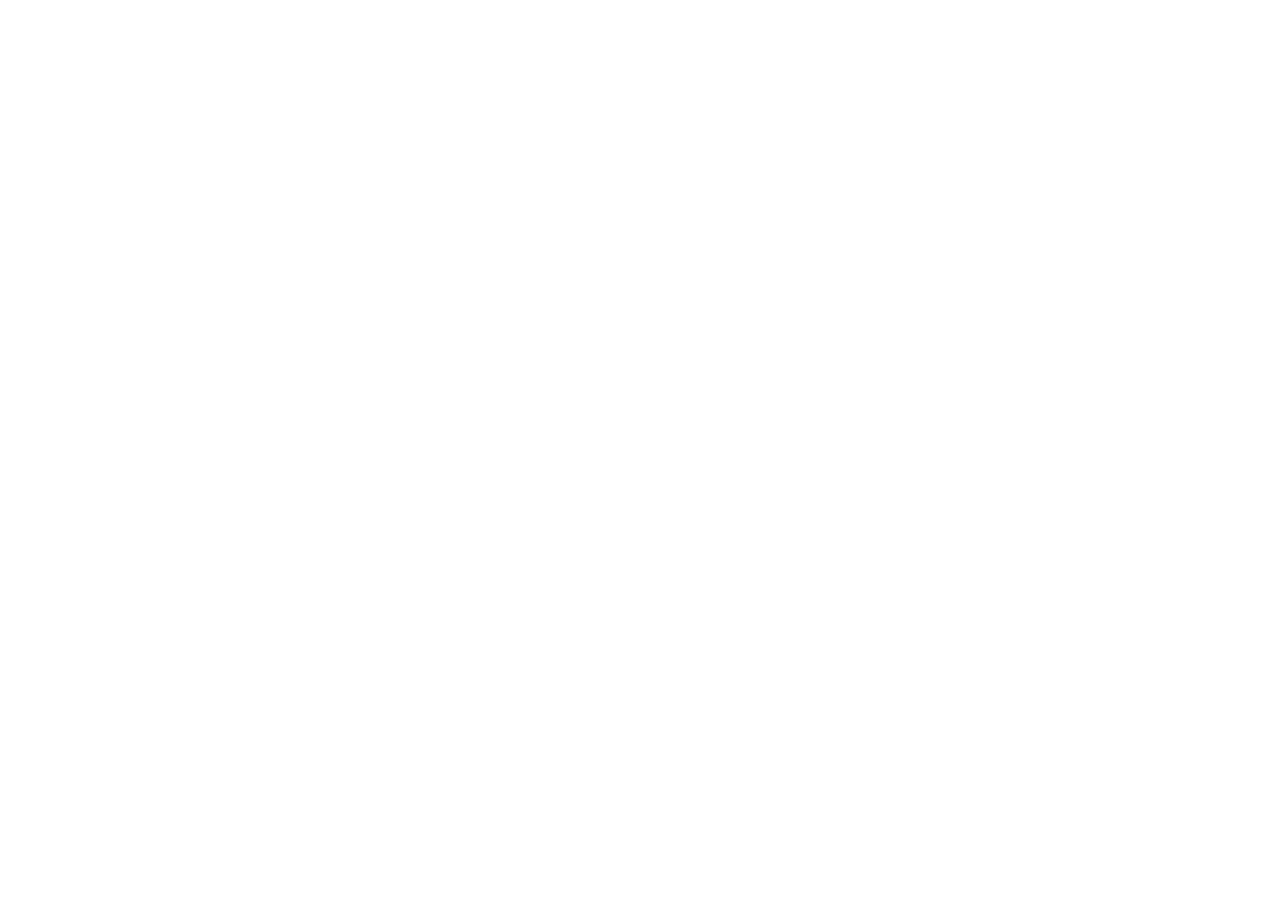
==== contact.html @ 3dc96361 "base" ====
<!DOCTYPE html>
<html lang="en">
<head>
    <meta charset="UTF-8">
    <meta http-equiv="X-UA-Compatible" content="IE=edge">
    <meta name="viewport" content="width=device-width, initial-scale=1.0">
    <title>Document</title>
</head>
<body>
    
</body>
</html>
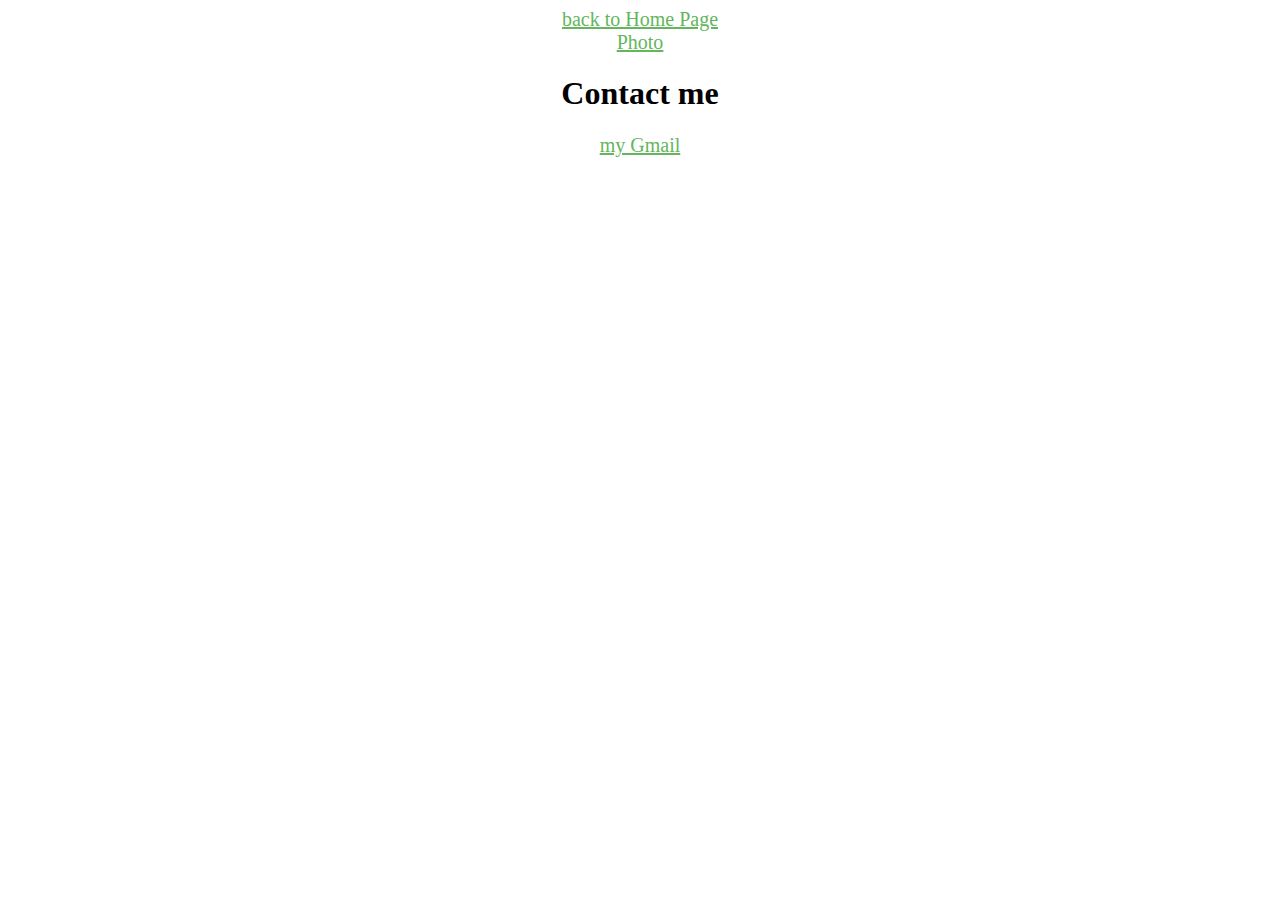
==== commit c4781442: "add content to pages" ====
--- a/contact.html
+++ b/contact.html
@@ -1,12 +1,16 @@
 <!DOCTYPE html>
 <html lang="en">
-<head>
-    <meta charset="UTF-8">
-    <meta http-equiv="X-UA-Compatible" content="IE=edge">
-    <meta name="viewport" content="width=device-width, initial-scale=1.0">
+  <head>
+    <meta charset="UTF-8" />
+    <meta http-equiv="X-UA-Compatible" content="IE=edge" />
+    <link rel="stylesheet" href="style.css" />
+    <meta name="viewport" content="width=device-width, initial-scale=1.0" />
     <title>Document</title>
-</head>
-<body>
-    
-</body>
-</html>+  </head>
+  <body>
+    <a href="indext.html">back to Home Page</a>
+    <a href="photo.html">Photo</a>
+    <h1>Contact me</h1>
+    <a href="malito:sabamocie.1380@gmail"> my Gmail</a>
+  </body>
+</html>
--- a/style.css
+++ b/style.css
@@ -0,0 +1,18 @@
+a {
+  display: flex;
+  flex-direction: column;
+  font-size: 20px;
+  text-align: center;
+  color: #63b65c;
+}
+a:hover {
+  color: #25934a;
+}
+
+h1 {
+  text-align: center;
+}
+img {
+  display: block;
+  margin: 0 auto;
+}
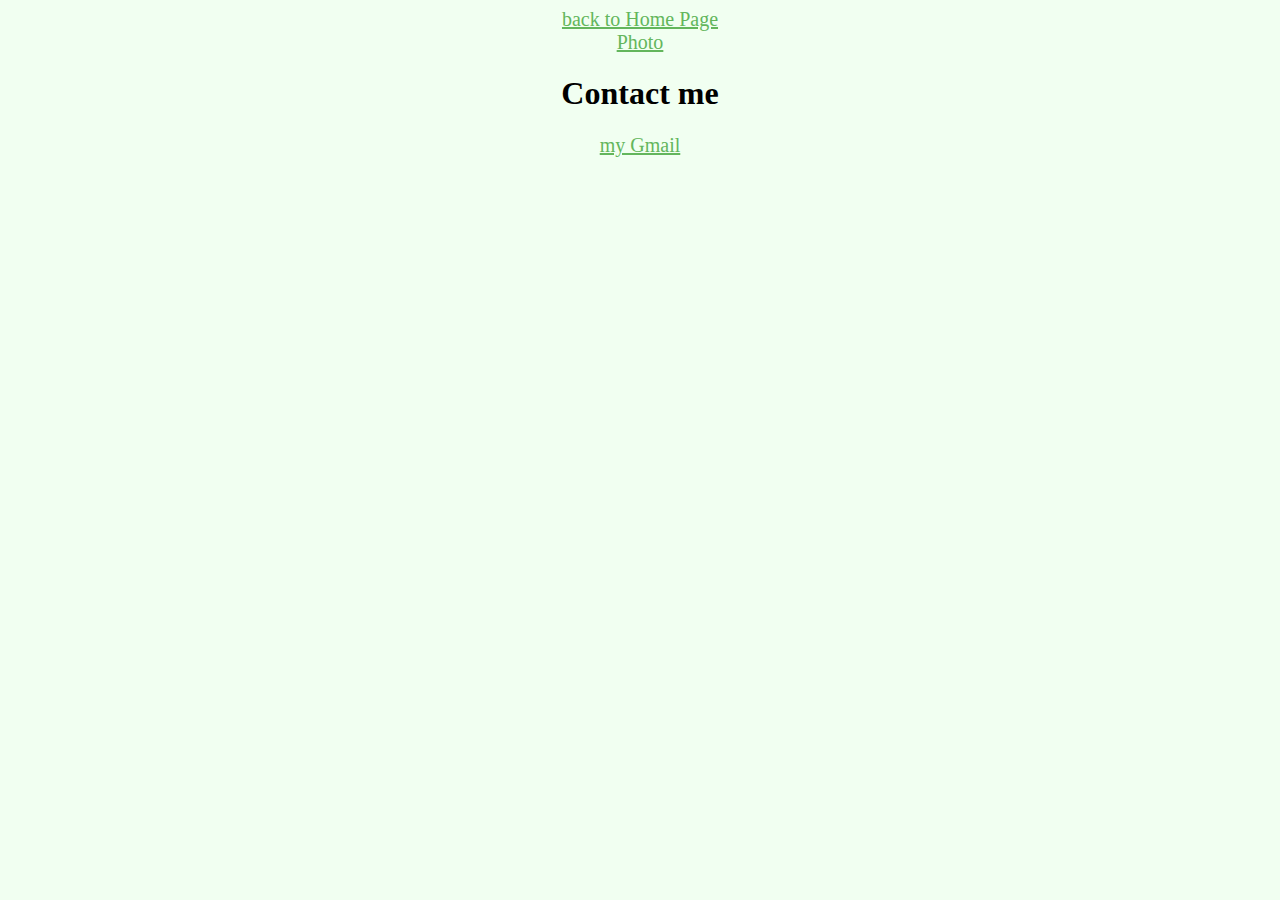
==== commit 7402913c: "title" ====
--- a/contact.html
+++ b/contact.html
@@ -5,7 +5,7 @@
     <meta http-equiv="X-UA-Compatible" content="IE=edge" />
     <link rel="stylesheet" href="style.css" />
     <meta name="viewport" content="width=device-width, initial-scale=1.0" />
-    <title>Document</title>
+    <title>Contact the creater</title>
   </head>
   <body>
     <a href="indext.html">back to Home Page</a>
--- a/style.css
+++ b/style.css
@@ -16,3 +16,7 @@
   display: block;
   margin: 0 auto;
 }
+
+body {
+  background: #f1fff1;
+}
